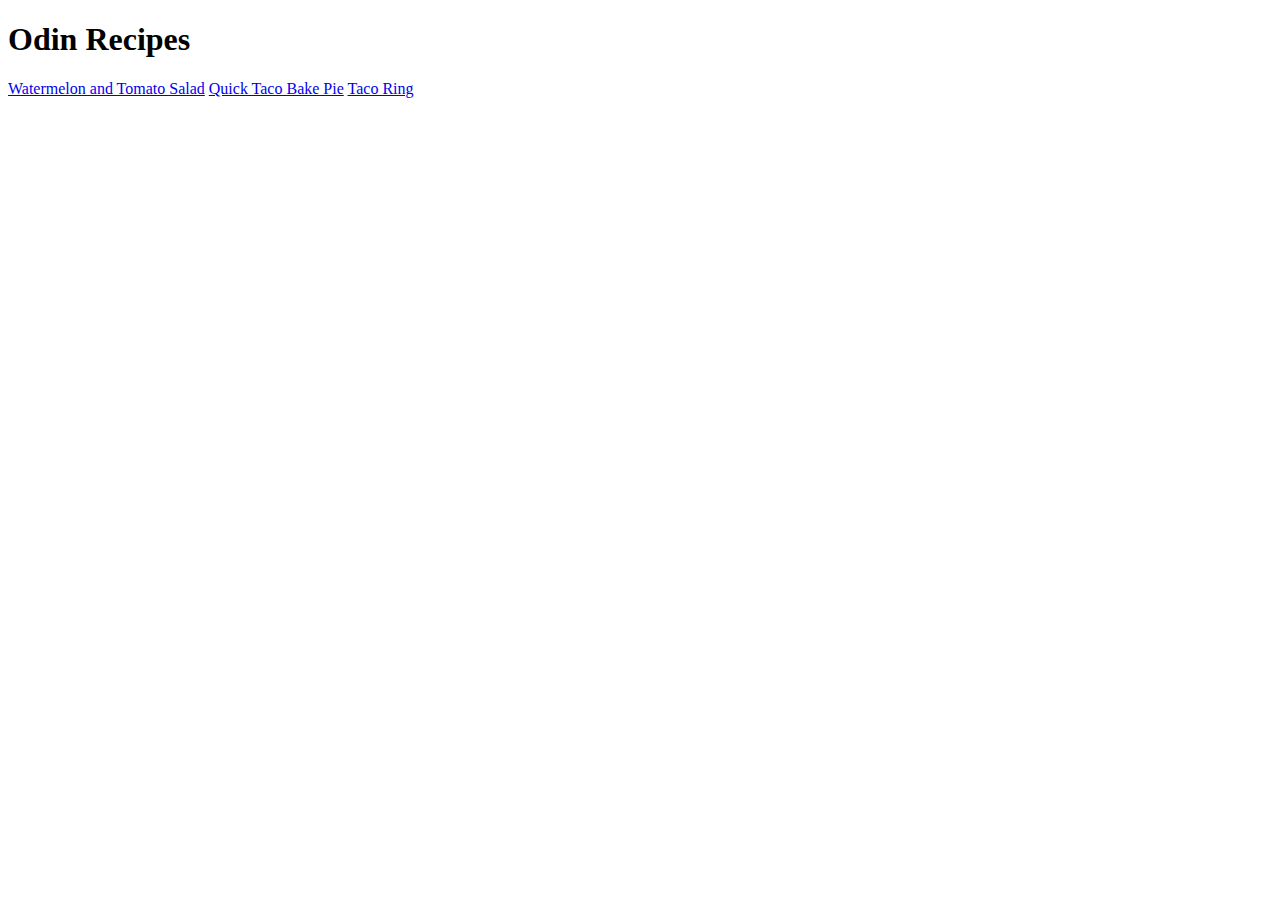
==== index.html @ 77984823 "repaired link + other recipes" ====
<!DOCTYPE html>
<html lang="en">
    <head>
        <title>Odin Recipes</title>
        <meta charset="utf-8">
    </head>
    <body>
        <h1>Odin Recipes</h1>
        <a href="recipes/Watermelon_and_Tomato_Salad.html">Watermelon and Tomato Salad</a>
        <a href="recipes/Quick_Taco_Bake_Pie.html"> Quick Taco Bake Pie</a>
        <a href="recipes/Taco_Ring.html">Taco Ring</a> 
    </body>
</html>
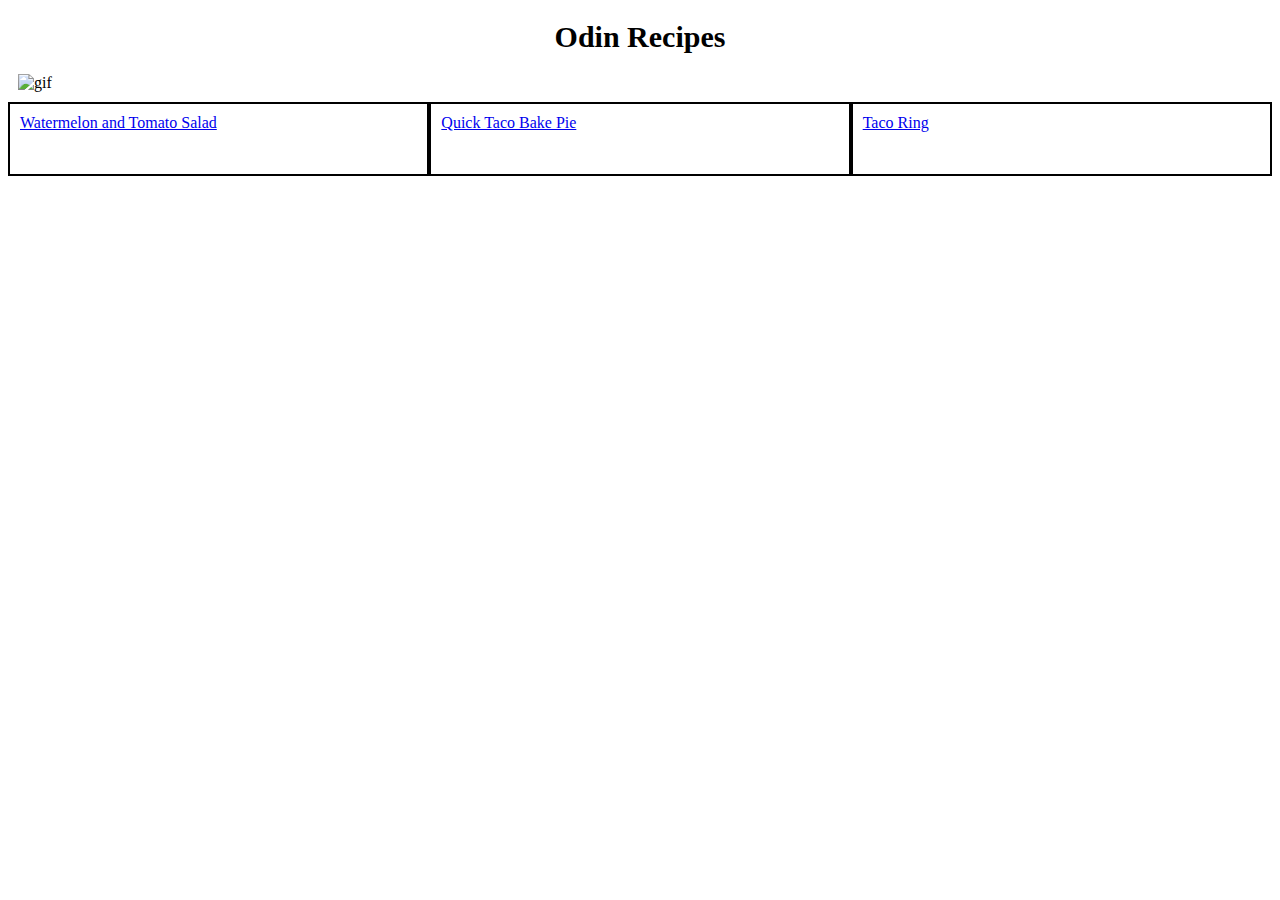
==== commit cc7c2dc6: "resolving css problems v2" ====
--- a/index.html
+++ b/index.html
@@ -2,12 +2,25 @@
 <html lang="en">
     <head>
         <title>Odin Recipes</title>
+        <link rel="stylesheet" href="/style.css">
         <meta charset="utf-8">
+        
     </head>
     <body>
-        <h1>Odin Recipes</h1>
-        <a href="recipes/Watermelon_and_Tomato_Salad.html">Watermelon and Tomato Salad</a>
-        <a href="recipes/Quick_Taco_Bake_Pie.html"> Quick Taco Bake Pie</a>
-        <a href="recipes/Taco_Ring.html">Taco Ring</a> 
+        <div class="header">
+            <h1>Odin Recipes</h1>
+            <img src="https://c.tenor.com/ZU7u7FsCq7kAAAAC/food-wars.gif" alt="gif">
+        </div>
+        <div class="flex-container">
+        <div>
+            <a href="recipes/Watermelon_and_Tomato_Salad.html">Watermelon and Tomato Salad</a>
+        </div>
+        <div>
+            <a href="recipes/Quick_Taco_Bake_Pie.html"> Quick Taco Bake Pie</a>
+        </div>
+        <div>
+            <a href="recipes/Taco_Ring.html">Taco Ring</a>
+        </div>
+        </div>
     </body>
 </html>--- a/style.css
+++ b/style.css
@@ -0,0 +1,25 @@
+.flex-container {
+    display: flex;
+  }
+
+h1{
+  font-size: 30px;
+  color: #000;
+  text-align: center;
+  margin-top: 20px;
+}
+
+img{
+  display: block;
+  margin: 10px;
+  width: 75%;
+  height: auto;
+}
+
+.flex-container div{
+    border: 2px solid black;
+    height: 50px;
+    padding: 10px;
+    flex: 1;
+  }
+
